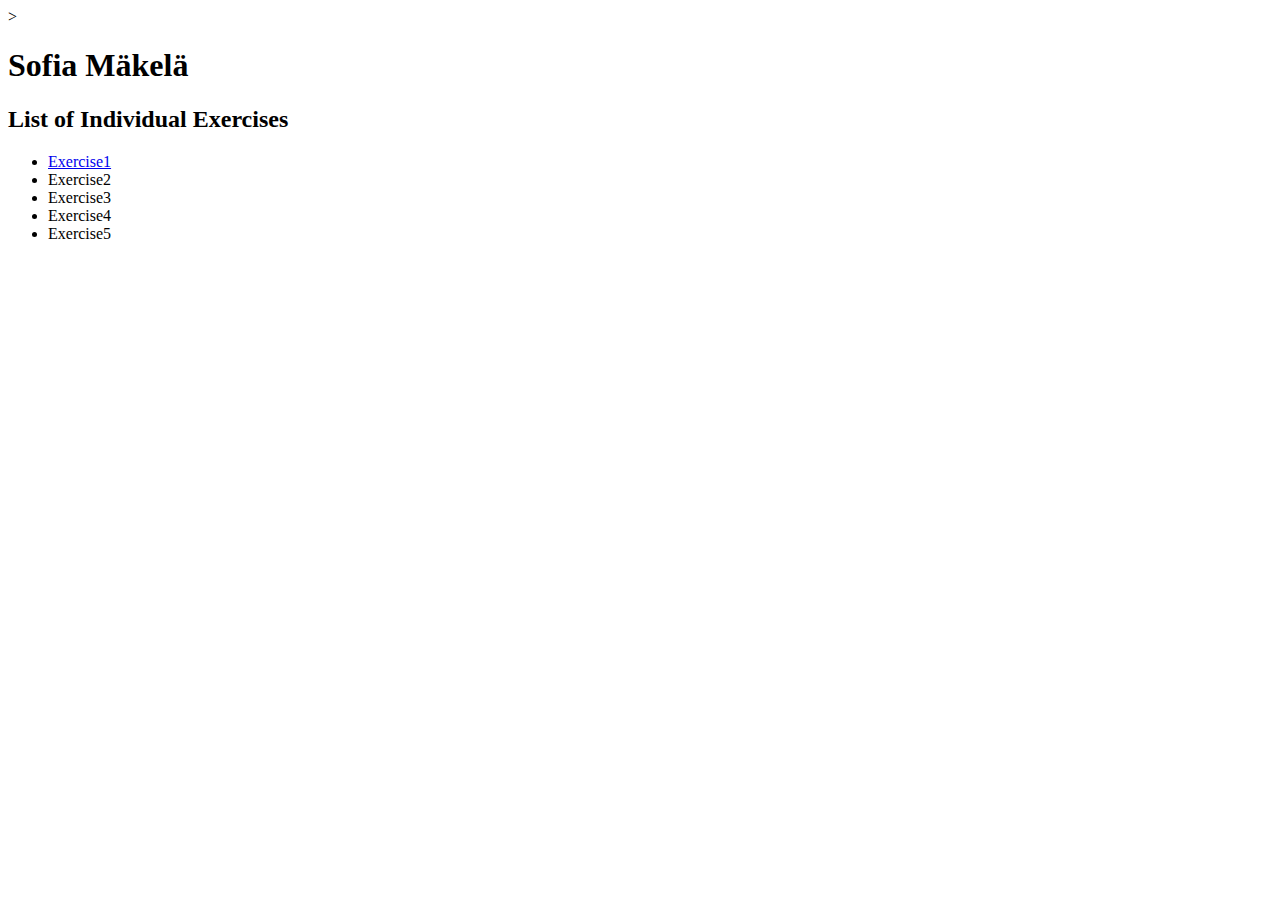
==== index.html @ 91fe2c71 "Initial commit" ====
<html>
    <head>
       <title>These are my individual tasks</title>>
    </head>
    <body> 
        <h1> Sofia Mäkelä</h1>
        <h2>List of Individual Exercises</h2>
        <ul>
            <li><a href="exercise1.html">Exercise1</a></li>
            <li>Exercise2</li>
            <li>Exercise3</li>
            <li>Exercise4</li>
            <li>Exercise5</li>
        </ul>
    </body>
</html>
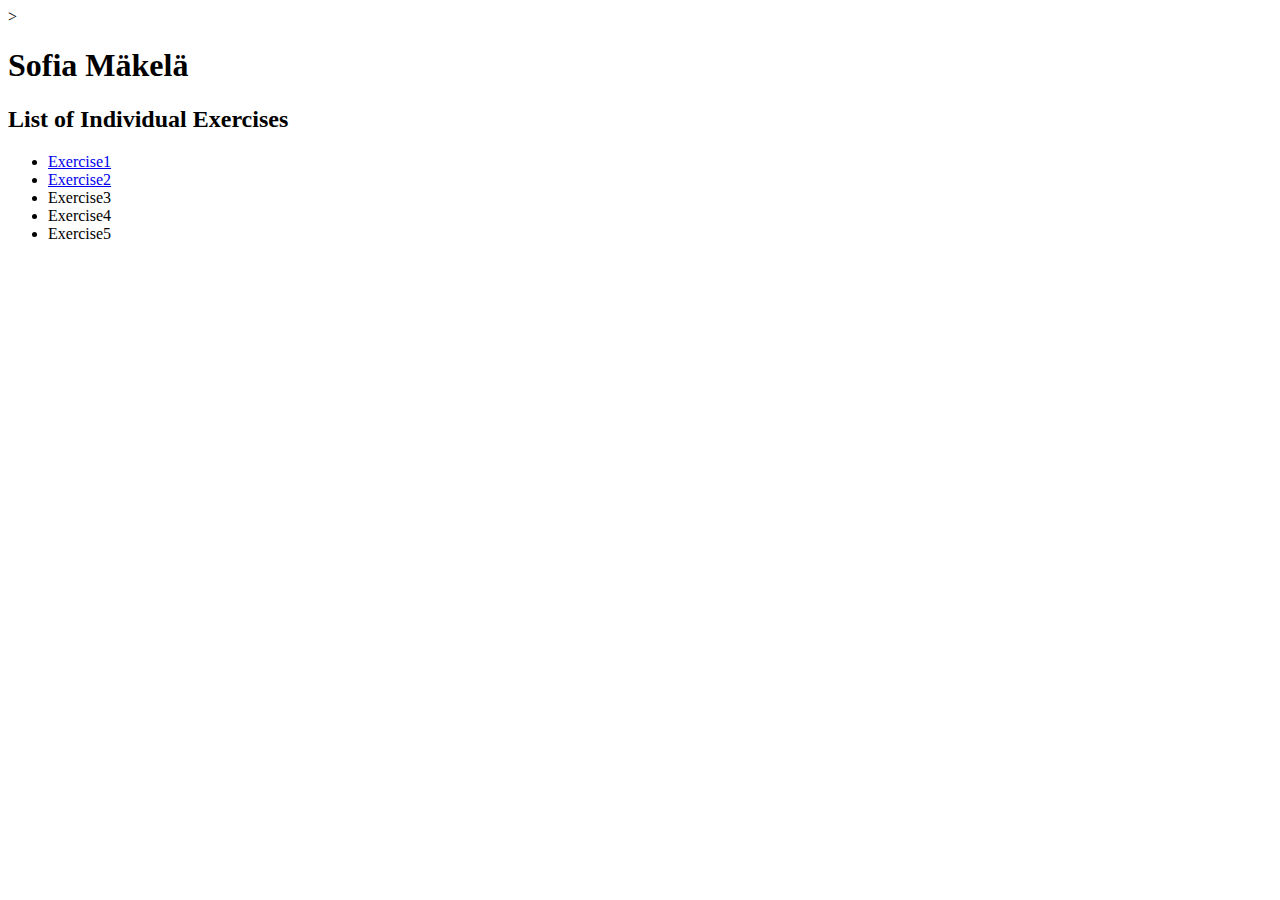
==== commit 1781225f: "exercise2 added" ====
--- a/index.html
+++ b/index.html
@@ -6,8 +6,8 @@
         <h1> Sofia Mäkelä</h1>
         <h2>List of Individual Exercises</h2>
         <ul>
-            <li><a href="exercise1.html">Exercise1</a></li>
-            <li>Exercise2</li>
+            <li><a href="exercise1.html" target="_blank">Exercise1</a></li>
+            <li><a href="exercise2.html" target="_blank">Exercise2</a></li>
             <li>Exercise3</li>
             <li>Exercise4</li>
             <li>Exercise5</li>
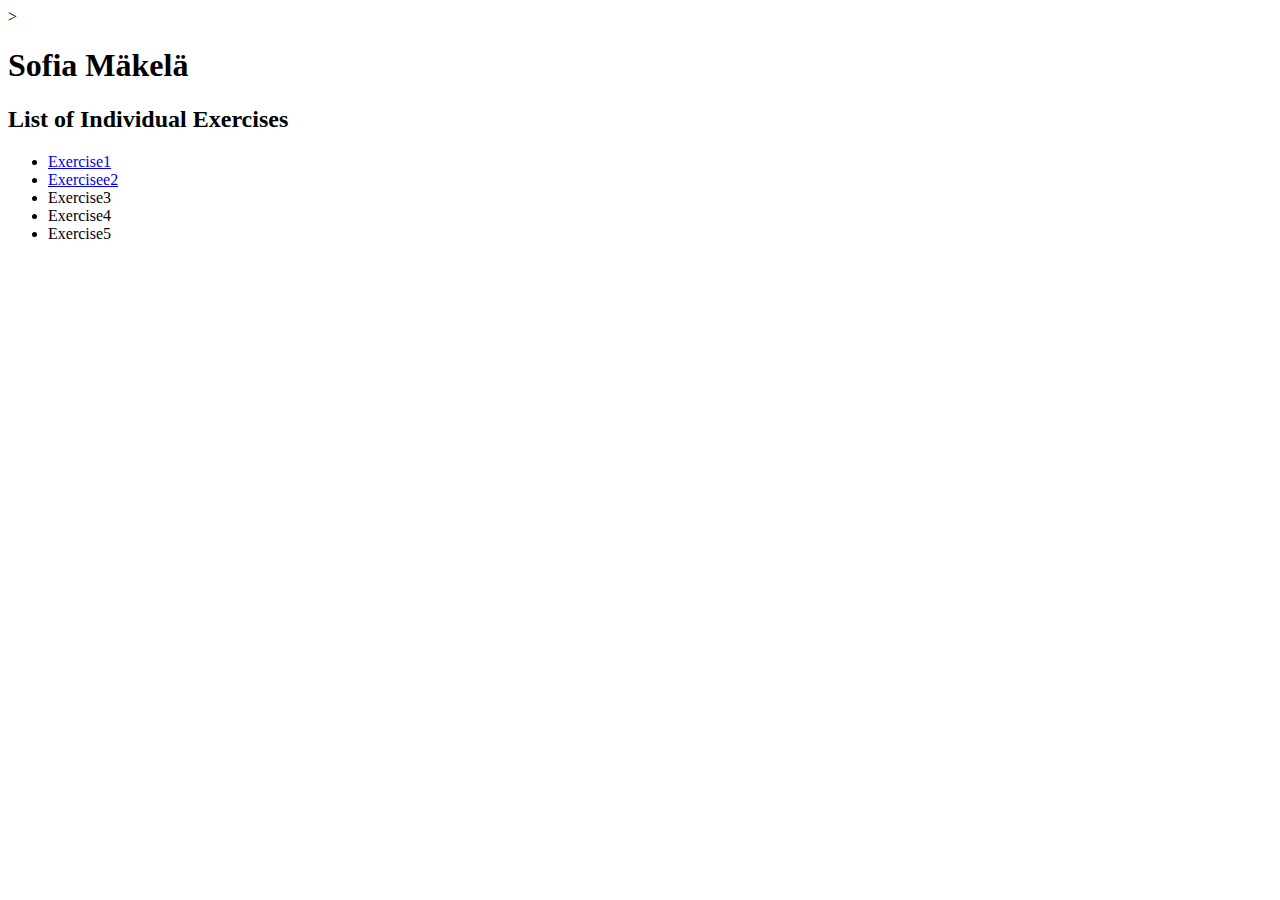
==== commit 2e4dfcf9: "ma" ====
--- a/index.html
+++ b/index.html
@@ -7,7 +7,7 @@
         <h2>List of Individual Exercises</h2>
         <ul>
             <li><a href="exercise1.html" target="_blank">Exercise1</a></li>
-            <li><a href="exercise2.html" target="_blank">Exercise2</a></li>
+            <li><a href="exercise2.html" target="_blank">Exercisee2</a></li>
             <li>Exercise3</li>
             <li>Exercise4</li>
             <li>Exercise5</li>
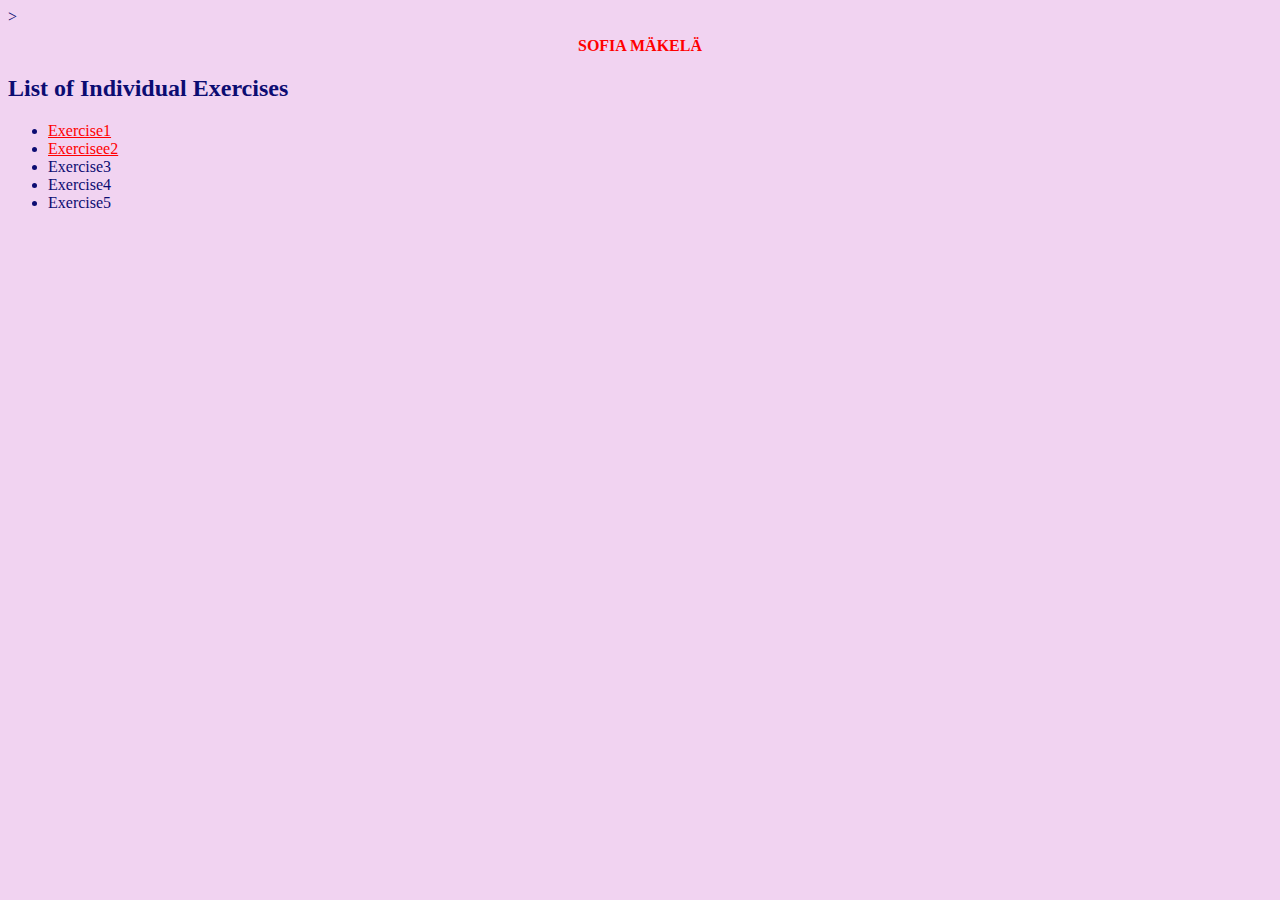
==== commit 41e08de4: "css added" ====
--- a/index.html
+++ b/index.html
@@ -1,5 +1,6 @@
 <html>
     <head>
+        <link rel='stylesheet' type='text/css' media='screen' href='css/style1.css'>
        <title>These are my individual tasks</title>>
     </head>
     <body> 
--- a/css/style1.css
+++ b/css/style1.css
@@ -0,0 +1,30 @@
+body{
+background-color: rgb(241, 211, 241);
+font-family: Georgia, 'Times New Roman', Times, serif;
+font-size: medium;
+color: rgb(12, 12, 114);
+
+}
+
+h1{
+border-bottom: rebeccapurple;
+color: red;
+font-size: 16px;
+text-align: center;
+text-transform: uppercase;
+}
+
+a:link{
+color: red;
+}
+
+a:hover{
+color: blue;
+}
+
+image{
+border: red 1px;
+padding: 10px;
+width: 250px;
+opacity: 0.5;
+}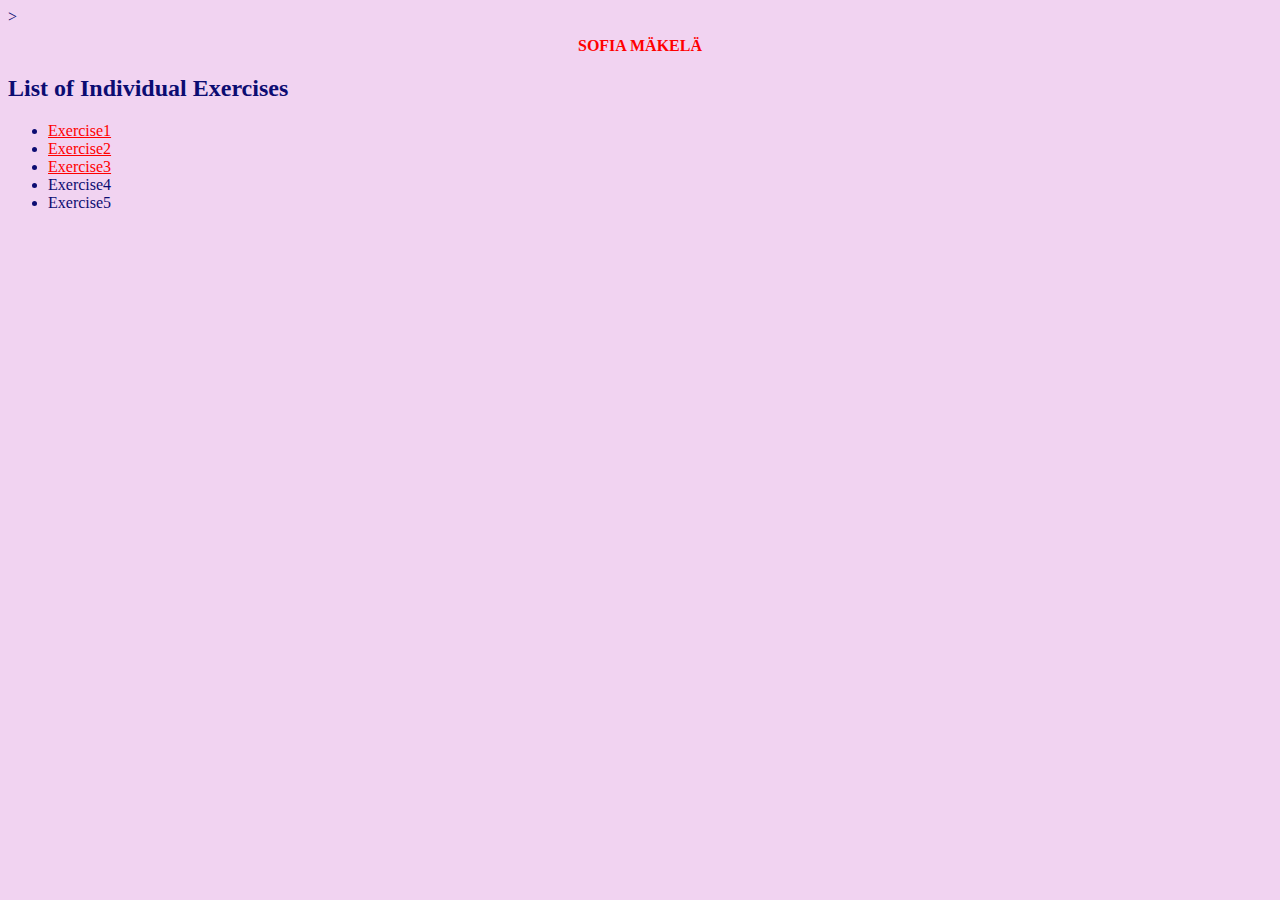
==== commit 2ac4ef52: "checking" ====
--- a/index.html
+++ b/index.html
@@ -4,12 +4,12 @@
        <title>These are my individual tasks</title>>
     </head>
     <body> 
-        <h1> Sofia Mäkelä</h1>
+        <h1> Sofia Mäkelä </h1>
         <h2>List of Individual Exercises</h2>
         <ul>
             <li><a href="exercise1.html" target="_blank">Exercise1</a></li>
-            <li><a href="exercise2.html" target="_blank">Exercisee2</a></li>
-            <li>Exercise3</li>
+            <li><a href="exercise2.html" target="_blank">Exercise2</a></li>
+            <li><a href="exercise3.html" target="_blank">Exercise3</a></li>
             <li>Exercise4</li>
             <li>Exercise5</li>
         </ul>
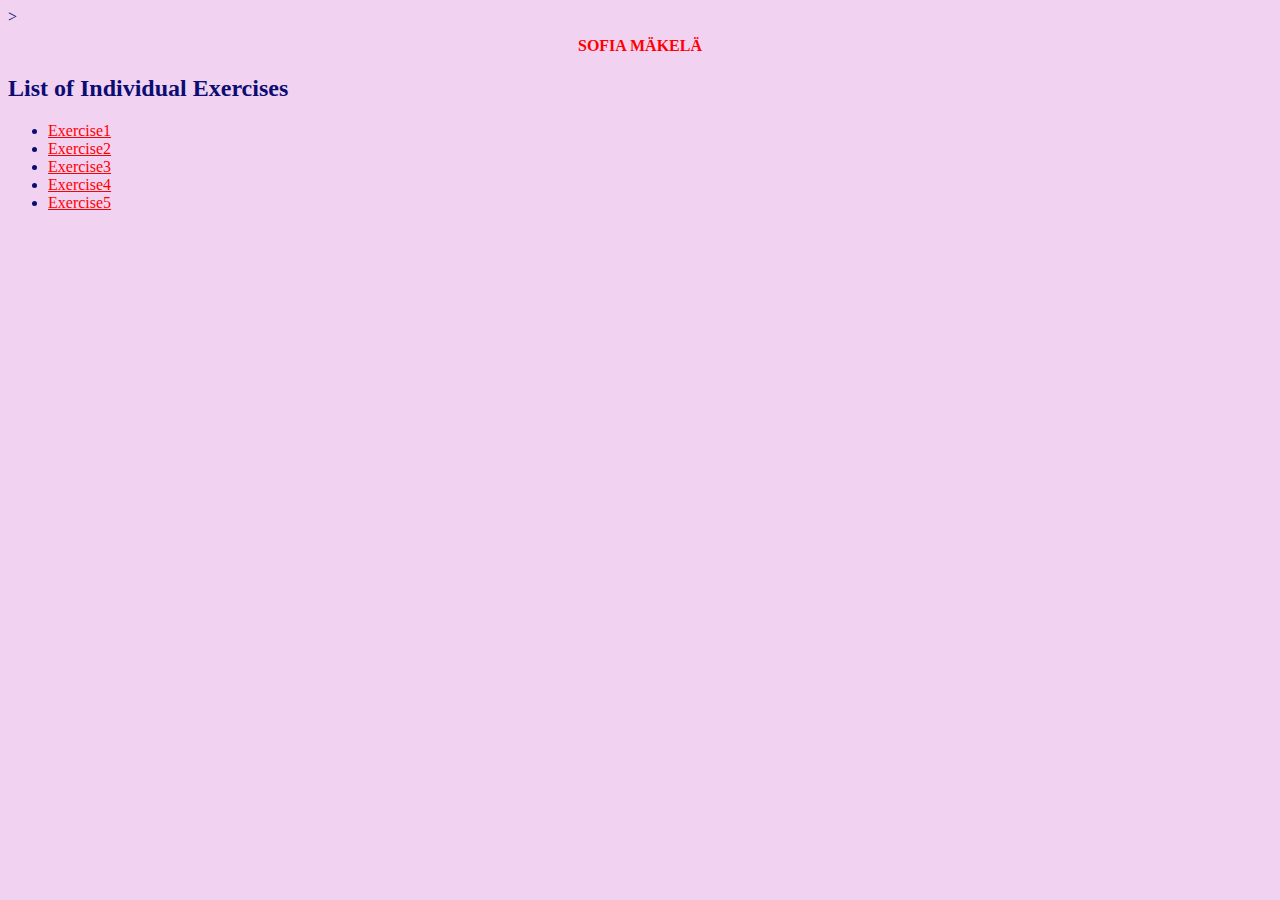
==== commit 80592715: "changes" ====
--- a/index.html
+++ b/index.html
@@ -10,8 +10,8 @@
             <li><a href="exercise1.html" target="_blank">Exercise1</a></li>
             <li><a href="exercise2.html" target="_blank">Exercise2</a></li>
             <li><a href="exercise3.html" target="_blank">Exercise3</a></li>
-            <li>Exercise4</li>
-            <li>Exercise5</li>
+            <li><a href="exercise4.html" target="_blank">Exercise4</a></li>
+            <li><a href="exercise5.html" target="_blank">Exercise5</a></li>
         </ul>
     </body>
 </html>